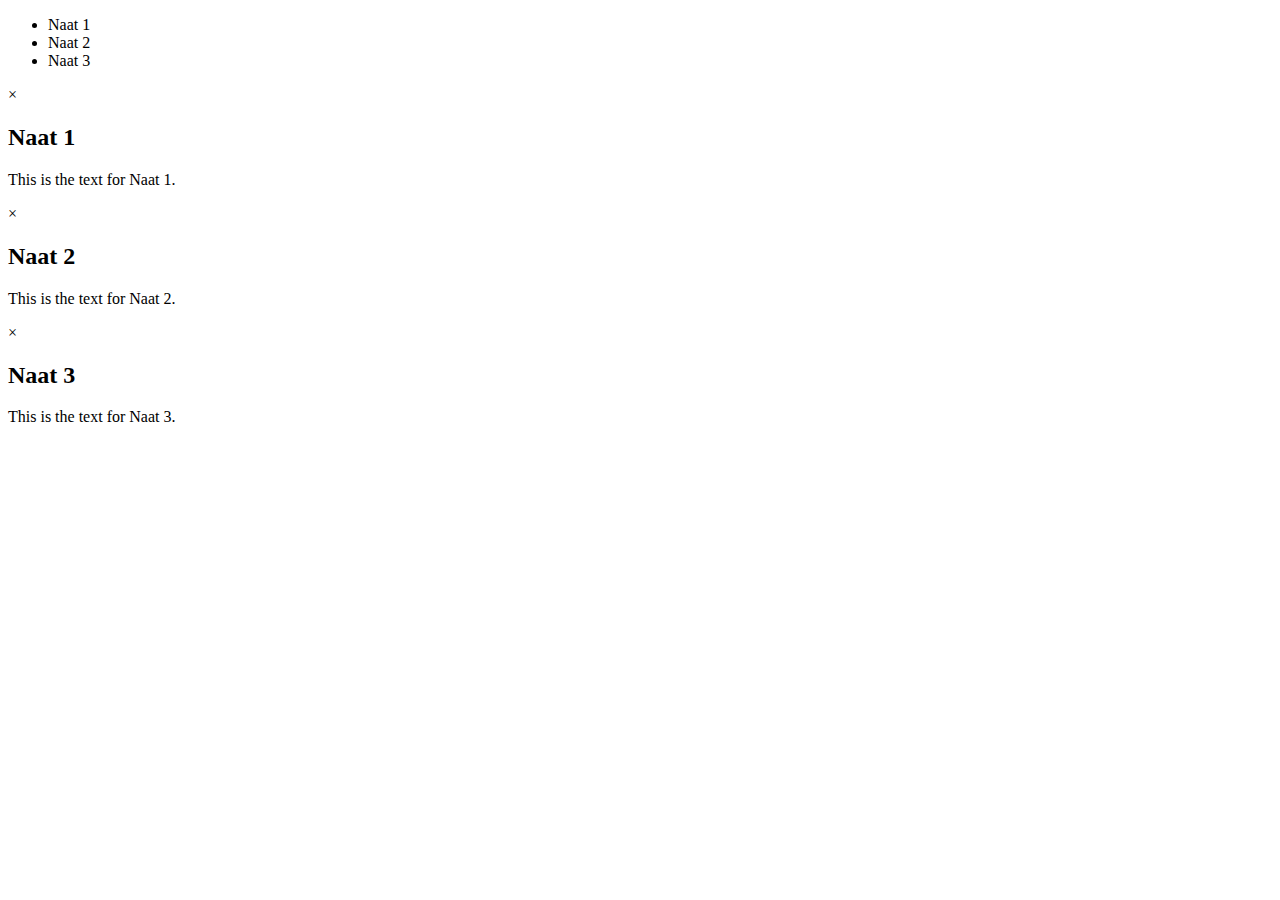
==== index.html @ 5c59c6a4 "Create index.html" ====
<!DOCTYPE html>
<html lang="en">
<head>
  <meta charset="UTF-8">
  <meta name="viewport" content="width=device-width, initial-scale=1.0">
  <title>Naat List</title>
  <link rel="stylesheet" href="styles.css">
</head>
<body>
  <div class="naat-list">
    <ul>
      <li class="naat-item" data-popup="naat1">Naat 1</li>
      <li class="naat-item" data-popup="naat2">Naat 2</li>
      <li class="naat-item" data-popup="naat3">Naat 3</li>
      <!-- Add more Naat items as needed -->
    </ul>
  </div>

  <div class="popup" id="naat1">
    <div class="popup-content">
      <span class="close-btn">&times;</span>
      <h2>Naat 1</h2>
      <p>This is the text for Naat 1.</p>
    </div>
  </div>

  <div class="popup" id="naat2">
    <div class="popup-content">
      <span class="close-btn">&times;</span>
      <h2>Naat 2</h2>
      <p>This is the text for Naat 2.</p>
    </div>
  </div>

  <div class="popup" id="naat3">
    <div class="popup-content">
      <span class="close-btn">&times;</span>
      <h2>Naat 3</h2>
      <p>This is the text for Naat 3.</p>
    </div>
  </div>

  <script src="script.js"></script>
</body>
</html>
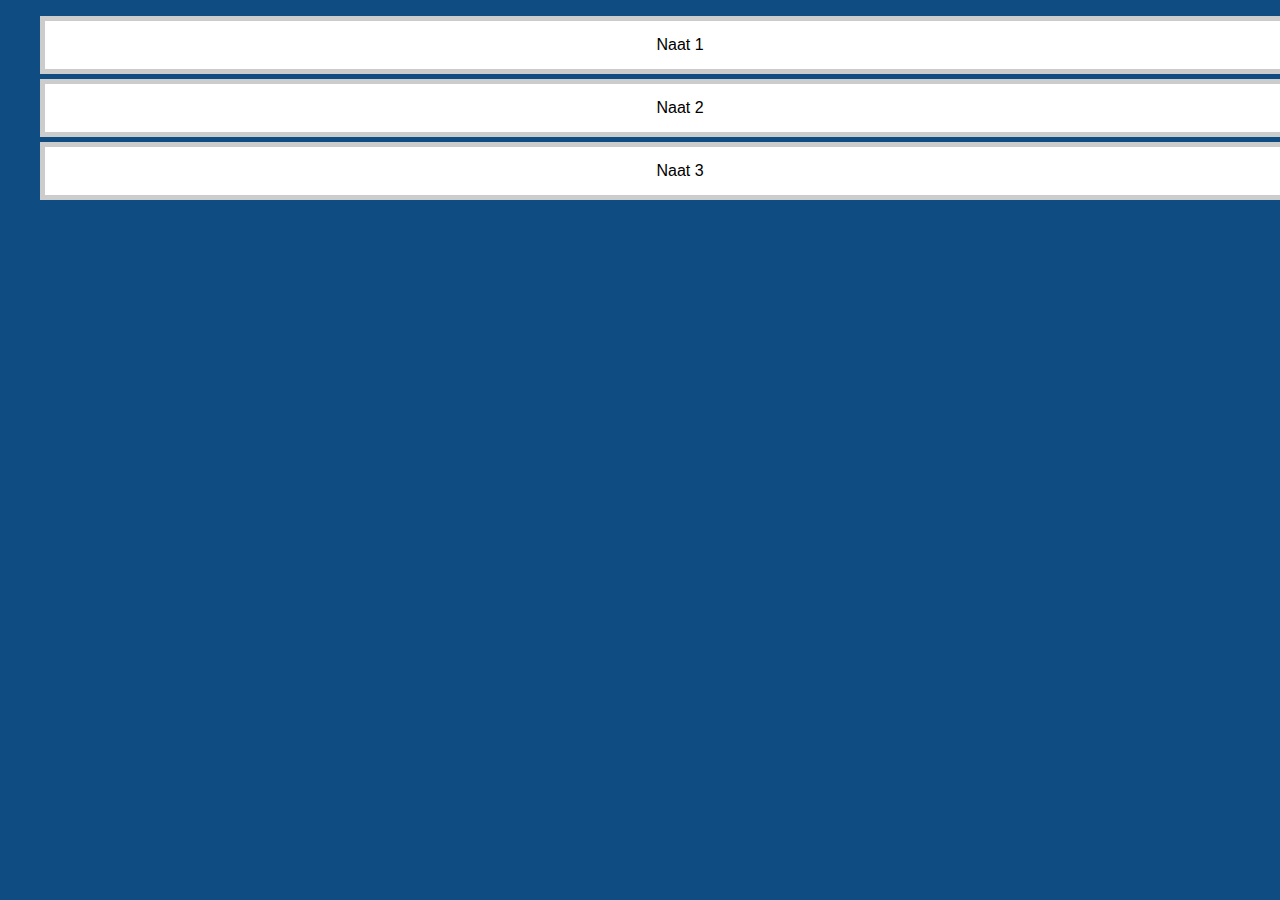
==== commit 6334f32c: "Update index.html" ====
--- a/index.html
+++ b/index.html
@@ -19,8 +19,41 @@
   <div class="popup" id="naat1">
     <div class="popup-content">
       <span class="close-btn">&times;</span>
-      <h2>Naat 1</h2>
-      <p>This is the text for Naat 1.</p>
+      <h2>آقا کا میلاد آیا</h2>
+      <p>چاروں طرف نور چھایا آقا کا میلاد آیا</p>
+<p>خوشیوں کا پیغام لا یا آقا کا میلاد آیا</p>
+
+<p>شمس و قمراور تارے کیوں نہ ہوں خوش آج سارے</p>
+<p>اُن سے ہی تو نور پایا آقا کا میلاد آیا</p>
+
+<p>خوشیاں مناتے ہیں وہی دھومیں مچاتے ہیں وہی</p>
+<p>جن پر ہوا ان کا سایہ آقا کا میلاد آیا</p>
+
+<p>ہے شاد ہر ایک مسلماںکرتا ہے گھر گھر میں چراغاں</p>
+<p>گلیوں کو بھی جگمگایا آقا کا میلاد آیا</p>
+
+<p>مختارِ کُل مانے جو انہیں نوری بشر جانیں جو انہیں</p>
+<p>نعرہ اسی نے لگایا آقا کا میلاد آیا</p>
+
+<p>جوآج محفل میں آئے من کی مرادیں وہ پائے</p>
+<p>سب پر کرم ہو خدایا آقا کا میلاد آیا</p>
+
+<p>غوث الورٰی اور داتا نے میرے رضا اور خواجہ نے</p>
+<p>سب نے ہے دن یہ منایا آقا کا میلاد آیا</p>
+
+<p>نعتِ نبی تم سناؤ عشقِ نبی کو بڑھا ؤ</p>
+<p>ہم کو رضانے سکھایا آقا کا میلاد آیا</p>
+
+<p>جس کو شجر جانتے ہیں کہنا حجر مانتے ہیں</p>
+<p>ایسا نبی ہم نے ہے پایا آقا کا میلا د آیا</p>
+
+<p>دل جگمگانے لگے ہیں سب مسکرانے لگے ہیں</p>
+<p>اِک کیف سا آج چھایا آقا کا میلاد آیا</p>
+
+<p>کر اۓ ٔ عبید ان کی مدحت تجھ پر ہو خدا کی رحمت</p>
+<p>تو نے مقدر یہ پا یا آقا کا میلاد آیا
+
+</p>
     </div>
   </div>
 
--- a/styles.css
+++ b/styles.css
@@ -0,0 +1,67 @@
+body {
+  font-family: Arial, sans-serif;
+  margin: 0;
+  padding: 0;
+  background-color: #0F4C81;
+}
+
+.naat-list {
+  text-align: center;
+}
+
+.naat-item {
+  list-style: none;
+  cursor: pointer;
+  padding: 15px;
+  margin-bottom: 5px;
+  border: 5px solid #ccc;
+  background-color: #FFFFFF;
+  width: 100%;
+}
+
+.popup {
+  display: none;
+  position: fixed;
+  top: 0;
+  left: 0;
+  width: 100%;
+  height: 100%;
+  background-color: rgba(0, 0, 0, 0.5);
+  justify-content: center;
+  align-items: center;
+}
+
+.popup-content {
+  background-color: white;
+  padding: 20px;
+  border-radius: 5px;
+  width: 100%; /* Adjusted to 100% width */
+  box-shadow: 0 0 10px rgba(0, 0, 0, 0.5);
+  text-align: center; /* Center the text */
+}
+
+.popup-content h2 {
+  color: #ff5733; /* Your desired color for the heading */
+}
+
+.close-btn {
+  position: absolute;
+  top: 50%;
+  transform: translateY(-50%);
+  right: 10px;
+  width: 30px;
+  height: 30px;
+  border: 2px solid #ff5733; /* Red color */
+  border-radius: 50%; /* Circle */
+  background-color: transparent;
+  color: #ff5733; /* Red color */
+  font-size: 20px;
+  line-height: 30px;
+  text-align: center;
+  cursor: pointer;
+}
+
+.close-btn:hover {
+  background-color: #ff5733; /* Red color */
+  color: white;
+}
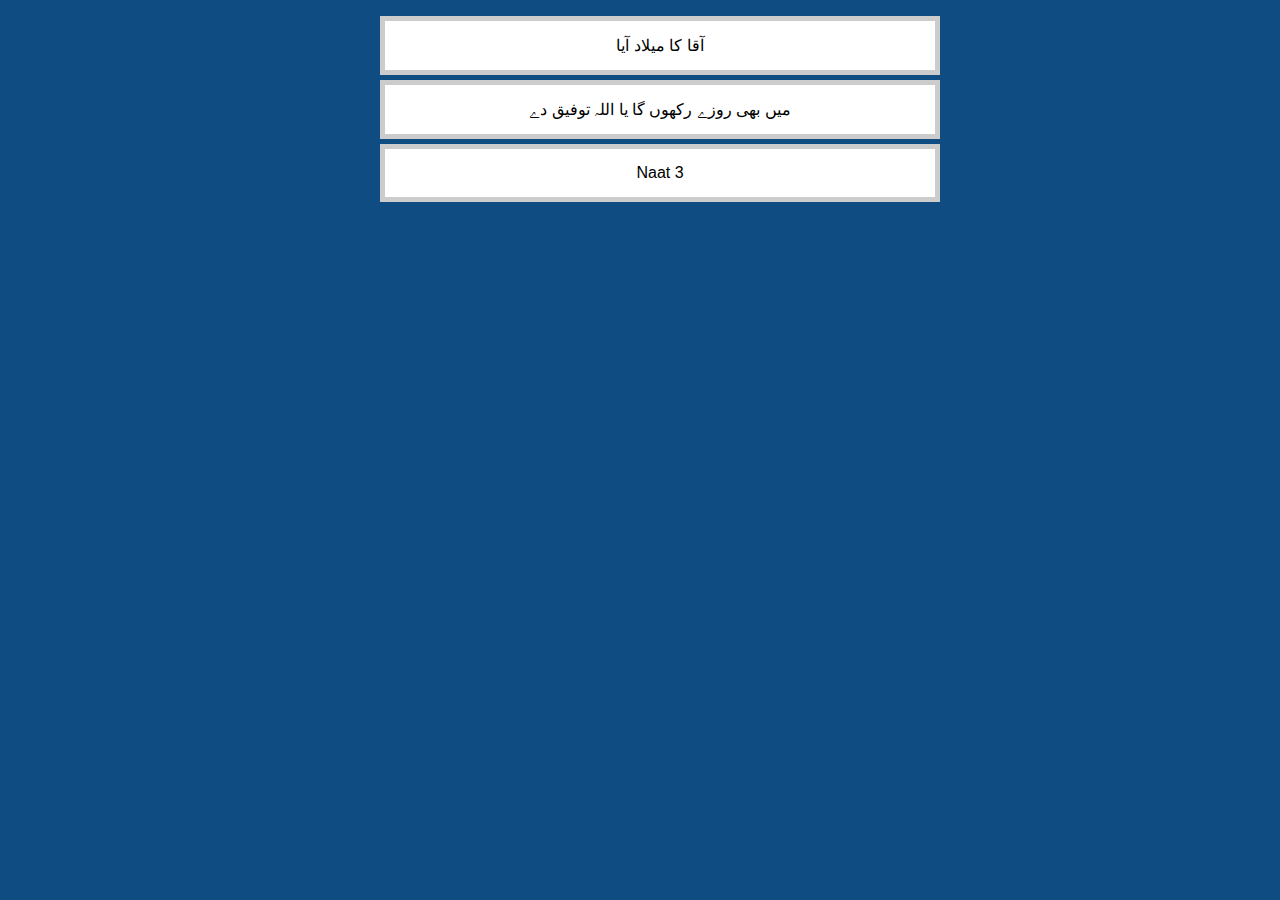
==== commit c1c9a786: "Update index.html" ====
--- a/index.html
+++ b/index.html
@@ -9,8 +9,8 @@
 <body>
   <div class="naat-list">
     <ul>
-      <li class="naat-item" data-popup="naat1">Naat 1</li>
-      <li class="naat-item" data-popup="naat2">Naat 2</li>
+      <li class="naat-item" data-popup="naat1">آقا کا میلاد آیا</li>
+      <li class="naat-item" data-popup="naat2">میں بھی روزے رکھوں گا یا اللہ توفیق دے</li>
       <li class="naat-item" data-popup="naat3">Naat 3</li>
       <!-- Add more Naat items as needed -->
     </ul>
@@ -60,8 +60,47 @@
   <div class="popup" id="naat2">
     <div class="popup-content">
       <span class="close-btn">&times;</span>
-      <h2>Naat 2</h2>
-      <p>This is the text for Naat 2.</p>
+      <h2>میں بھی روزے رکھوں گا یا اللہ توفیق دے</h2>
+      <p>میں بھی روزے رکھوں گا یا اللہ توفیق دے</p>
+<p>نمازیں پڑھنے جاؤں گا یا اللہ توفیق دے</p>
+
+<p>میں بھی تو مسلماں ہو چوٹا سا ہوں لیکن</p>
+<p>حکم تیرا یا رب میرے لیے بھی ہے</p>
+
+
+<p>من صام رمضان ایمانا واحتسابا</p>
+<p>من قام رمضان ایمانا واحتساب</p>
+<p>غفر لہ ما تقدم من ذنبی</p>
+<p>یا اللہ توفیق دے</p>
+
+<p>روزے اگر مومن رکھے ثواب کی نیت سے</p>
+<p>تراویح اگر مومن بڑے ثواب کی نیت سے</p>
+<p>مٹتے گناہ اس کے پچھلے سارے</p>
+<p>یہ پروانا یارب میرے لیے بھی ہے</p>
+
+<p>میں بھی روزے رکھوں گا یا اللہ توفیق دے</p>
+<p>نمازیں پڑھنے جاؤں گا یا اللہ توفیق دے</p>
+
+<p>ذکر و تلاوت سے خدایا قرب تیرا پاؤں</p>
+<p>زہد و سخاوت سے خدایا لطف تیرا پاؤں</p>
+
+
+<p>نیکیوں کا موسم ہے یہ کیوں نہ حصہ ڈالوں</p>
+<p>جنت کا سودا یارب میرے لیے بھی ہے</p>
+
+<p>من صام رمضان ایمانا واحتسابا</p>
+<p>من قام رمضان ایمانا واحتساب</p>
+<p>غفر لہ ما تقدم من ذنبی</p>
+<p>یا اللہ توفیق دے</p>
+
+<p>مغفرت مانگو روحانی رب سے تم دن رات</p>
+<p>کرتا جہنم سے وہ بری بندوں کو لاتعداد</p>
+
+<p>میرے بھی گناہ بہت ہیں دے مجھ کو نجات</p>
+<p>معافی کا اعلان یارب میرے لیے بھی ہے</p>
+
+<p>میں بھی روزے رکھوں گا یا اللہ توفیق دے</p>
+<p>نمازیں پڑھنے جاؤں گا یا اللہ توفیق د</p>
     </div>
   </div>
 
--- a/styles.css
+++ b/styles.css
@@ -7,6 +7,8 @@
 
 .naat-list {
   text-align: center;
+  max-width: 600px; /* Adjust the maximum width as needed */
+  margin: 0 auto; /* Center the list horizontally */
 }
 
 .naat-item {
@@ -16,7 +18,6 @@
   margin-bottom: 5px;
   border: 5px solid #ccc;
   background-color: #FFFFFF;
-  width: 100%;
 }
 
 .popup {
@@ -36,6 +37,7 @@
   padding: 20px;
   border-radius: 5px;
   width: 100%; /* Adjusted to 100% width */
+  max-width: 600px; /* Adjust the maximum width as needed */
   box-shadow: 0 0 10px rgba(0, 0, 0, 0.5);
   text-align: center; /* Center the text */
 }
@@ -46,8 +48,7 @@
 
 .close-btn {
   position: absolute;
-  top: 50%;
-  transform: translateY(-50%);
+  top: 10px;
   right: 10px;
   width: 30px;
   height: 30px;
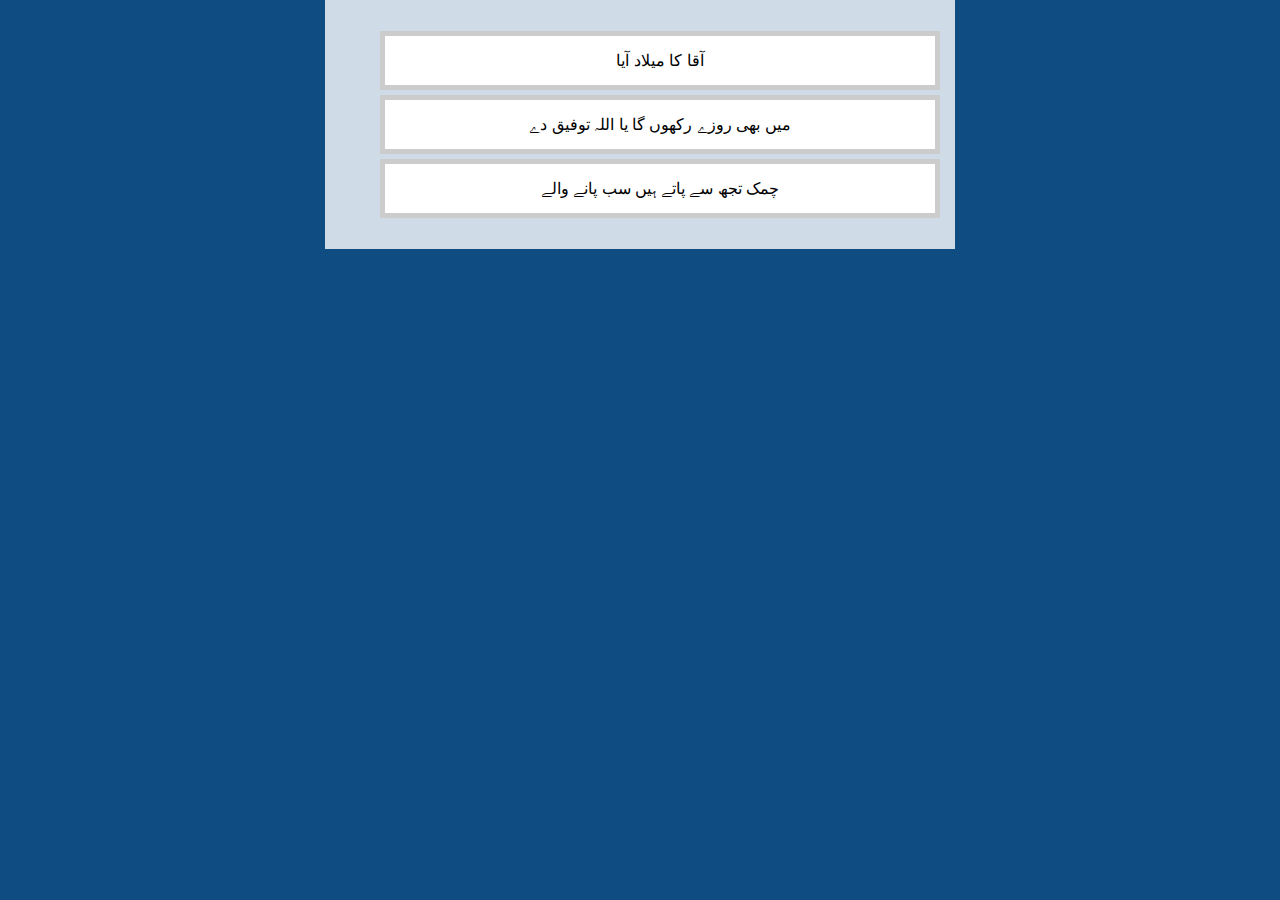
==== commit ee94f367: "Update index.html" ====
--- a/index.html
+++ b/index.html
@@ -11,7 +11,7 @@
     <ul>
       <li class="naat-item" data-popup="naat1">آقا کا میلاد آیا</li>
       <li class="naat-item" data-popup="naat2">میں بھی روزے رکھوں گا یا اللہ توفیق دے</li>
-      <li class="naat-item" data-popup="naat3">Naat 3</li>
+      <li class="naat-item" data-popup="naat3">چمک تجھ سے پاتے ہیں سب پانے والے</li>
       <!-- Add more Naat items as needed -->
     </ul>
   </div>
@@ -107,11 +107,48 @@
   <div class="popup" id="naat3">
     <div class="popup-content">
       <span class="close-btn">&times;</span>
+      <h2>چمک تجھ سے پاتے ہیں سب پانے والے</h2>
+    <p>  چمک تجھ سے پاتے ہیں سب پانے والے</p>
+    <p>مِرا دل بھی چمکا دے چمکانے والے</p>
+
+    <p>برستا نہیں دیکھ کر ابرِ رحمت</p>
+    <p>بدوں پر بھی برسا دے برسانے والے</p>
+
+    <p>مدینے کے خطّے خدا تجھ کو رکھے</p>
+    <p>غریبوں، فقیروں کے ٹھہرانے والے</p>
+
+    <p>تو زندہ ہے واللہ! تو زندہ ہے واللہ!</p>
+    <p>مِرے چشمِ عالَم سے چھپ جانے والے</p>
+    
+    <p>میں مجرم ہوں آقا! مجھے ساتھ لے لو</p>
+    <p>کہ رستے میں ہیں جا بہ جا تھانے والے</p>
+
+    <p>حرم کی زمیں اور قدم رکھ کے چلنا</p>
+    <p>ارے سر کا موقع ہے او جانے والے</p>
+
+    <p>چل اٹھ جبہہ فرسا ہو ساقی کے در پر</p>
+    <p>درِ جود اے میرے مستانے ’وا‘ لے</p>
+
+    <p>تِرا کھائیں تیرے غلاموں سے اُلجھیں</p>
+    <p>ہیں منکر عجب کھانے غُرّانے والے</p>
+
+    <p>رہےگا یوں ہی اُن کا چرچا رہے گا</p>
+    <p>پڑے خاک ہو جائیں جل جانے والے</p>
+
+    <p>اب آئی شفاعت کی ساعت اب آئی</p>
+    <p>ذرا چین لے میرے گھبرانے والے</p>
+
+    <p>رضؔا نفس دشمن ہے دم میں نہ آنا</p>
+    <p>کہاں تم نے دیکھے ہیں چندرانے والے</p>
+    </div>
+  </div>
+  <div class="popup" id="naat4">
+    <div class="popup-content">
+      <span class="close-btn">&times;</span>
       <h2>Naat 3</h2>
       <p>This is the text for Naat 3.</p>
     </div>
   </div>
-
   <script src="script.js"></script>
 </body>
 </html>
--- a/styles.css
+++ b/styles.css
@@ -7,6 +7,8 @@
 
 .naat-list {
   text-align: center;
+  background-color: rgba(255, 255, 255, 0.8); /* Semi-transparent white background */
+  padding: 15px; /* Padding for the content */
   max-width: 600px; /* Adjust the maximum width as needed */
   margin: 0 auto; /* Center the list horizontally */
 }
@@ -38,6 +40,8 @@
   border-radius: 5px;
   width: 100%; /* Adjusted to 100% width */
   max-width: 600px; /* Adjust the maximum width as needed */
+  max-height: 80%; /* Maximum height for scroll */
+  overflow-y: auto; /* Enable vertical scroll */
   box-shadow: 0 0 10px rgba(0, 0, 0, 0.5);
   text-align: center; /* Center the text */
 }
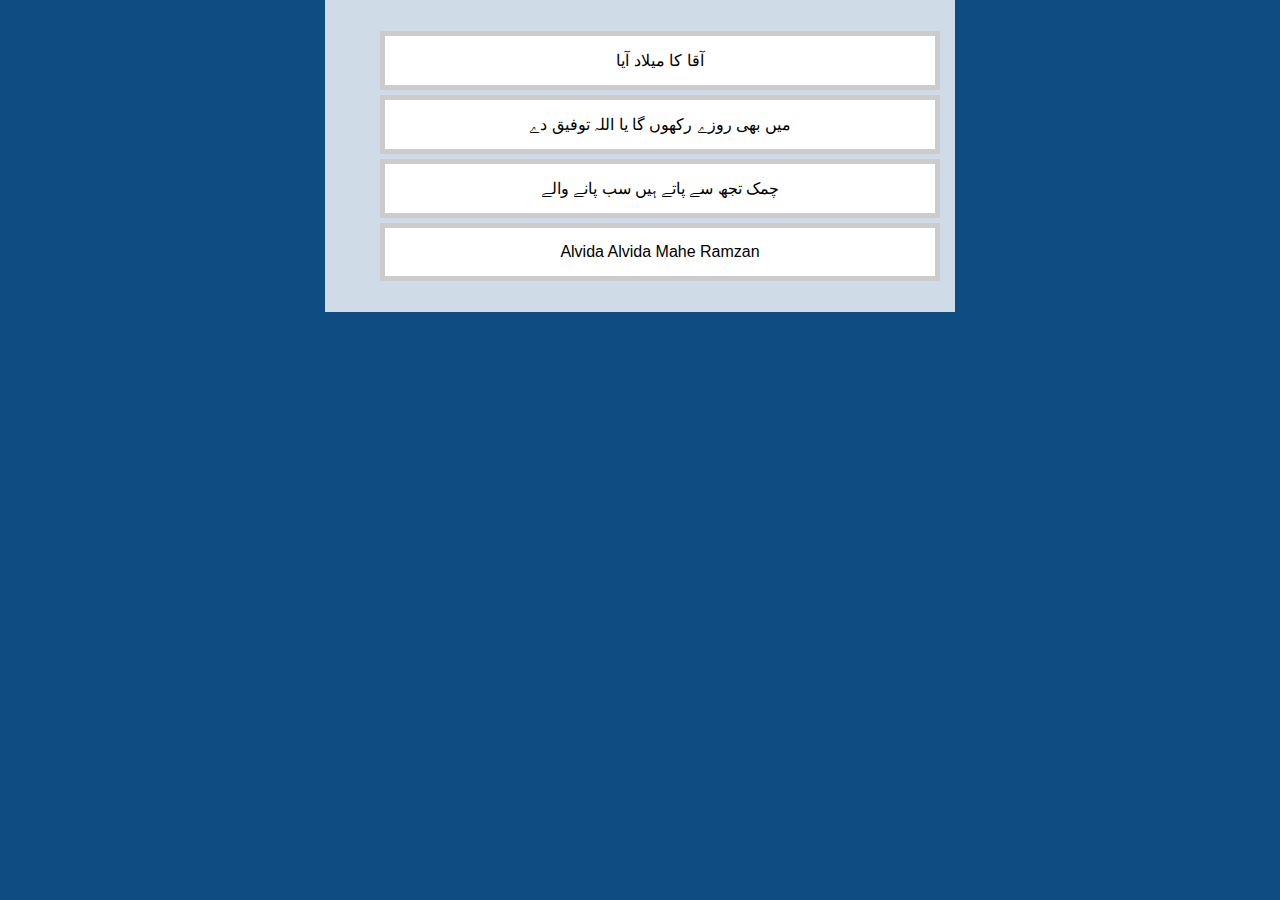
==== commit 60b2d878: "Update index.html" ====
--- a/index.html
+++ b/index.html
@@ -12,6 +12,7 @@
       <li class="naat-item" data-popup="naat1">آقا کا میلاد آیا</li>
       <li class="naat-item" data-popup="naat2">میں بھی روزے رکھوں گا یا اللہ توفیق دے</li>
       <li class="naat-item" data-popup="naat3">چمک تجھ سے پاتے ہیں سب پانے والے</li>
+      <li class="naat-item" data-popup="naat4">Alvida Alvida Mahe Ramzan</li>
       <!-- Add more Naat items as needed -->
     </ul>
   </div>
@@ -145,10 +146,107 @@
   <div class="popup" id="naat4">
     <div class="popup-content">
       <span class="close-btn">&times;</span>
+      <h2>Alvida Alvida Mahe Ramzan</h2>
+      <p>Qalb e Aashiq hai ab para para</p>
+<p>Alvida Alvida Mahe Ramzan</p>
+<p>Kulfat e Hijr o Furqat ne maara</p>
+<p>Alvida Alvida Mahe Ramzan</p>
+      
+<p>Tere Aane se Dil khush hua tha</p>
+<p>Aur Zauq e Ibadat barha tha</p>
+<p>Aah! Ab Dil Pe Hai Gham ka Ghalba</p>
+<p>Alvida Alvida Mahe Ramzan</p>
+      
+<p>Masjidon mein Bahaar Aagayi thi</p>
+<p>Jauq dar Jauq Aate Namazi</p>
+<p>Hogaya kam Namazon ka jazba</p>
+<p>Alvida Alvida Mahe Ramzan</p>
+      
+<p>Bazm e Iftar Sajti thi kesi</p>
+<p>Khoob Sehri ki Ronaq bhi Hoti</p>
+<p>Hogaya Ab Samaa Suna Suna</p>
+<p>Alvida Alvida Mahe Ramzan</p>
+      
+<p>Kuch na Husn e Amal kar Saka hoon</p>
+<p>Nazr chand ashk mein kar raha hoon</p>
+<p>Bas yehi meri kul Asasa</p>
+<p>Alvida Alvida Mahe Ramzan</p>
+      
+<p>Tere Deewane Ab Ro rahe hain</p>
+<p>Muztarib sab ke sab ho rahe hain</p>
+<p>Haye Ab Waqt e Rukhsat hai Aaya</p>
+<p>Alvida Alvida Mahe Ramzan</p>
+      
+<p>Yaad Ramzan ki Tarpa Rahi Hai</p>
+<p>Aansuoon ki jhari Lag rahi hai</p>
+<p>Keh Raha hai ye har aik qatra</p>
+<p>Alvida Alvida Mahe Ramzan</p>
+      
+<p>Jab Guzar Jayengay Mah Giyaara</p>
+<p>Teri Aamad ka phir shor hoga</p>
+<p>Kiya meri Zindagi ka bharosa</p>
+<p>Alvida Alvida Mahe Ramzan</p>
+      
+<p>Tum pe Lakhon Salam Mahe Ramzan</p>
+<p>Tum pe Lakhon Salam Mahe Ghufran</p>
+<p>Jao Hafiz Khuda Ab Tumhara</p>
+<p>Alvida Alvida Mahe Ramzan</p>
+      
+<p>Wasta Tujhko Meethay Nabi ka</p>
+<p>Hashr Main humko mat bhool jana</p>
+<p>Roz e Mahshar hume bakhshwana</p>
+<p>Alvida Alvida Mahe Ramzan</p>
+      
+<p>Mahe Ramzan ki range(n) hawa’oon</p>
+<p>Abr e Rahmat se Mamroo fazaoon</p>
+<p>Lo Salam aakhri ab hamara</p>
+<p>Alvida Alvida Mahe Ramzan</p>
+      
+<p>Sag e Attar badkar kahil</p>
+<p>Rehgaya ye Ibadat se Ghafil</p>
+<p>Isse khush hoke hona rawana</p>
+<p>Alvida Alvida Mahe Ramzan</p>
+      
+<p>Saal Aainda Shaah e Haram Tum</p>
+<p>Karna Attar Per Yeh Karam Tum</p>
+<p>Tum Madine Mein Ramzan Dikhana</p>
+<p>Alvida Alvida Mahe Ramzan</p>
+    </div>
+  </div>
+  <div class="popup" id="naat5">
+    <div class="popup-content">
+      <span class="close-btn">&times;</span>
+      <h2>Naat 5</h2>
+      <p>This is the text for Naat 3.</p>
+    </div>
+  </div>
+  <div class="popup" id="naat6">
+    <div class="popup-content">
+      <span class="close-btn">&times;</span>
       <h2>Naat 3</h2>
       <p>This is the text for Naat 3.</p>
     </div>
   </div>
+  <div class="popup" id="naat7">
+    <div class="popup-content">
+      <span class="close-btn">&times;</span>
+      <h2>Naat 3</h2>
+      <p>This is the text for Naat 3.</p>
+    </div>
+  </div>
   <script src="script.js"></script>
+  <script>
+  if ('serviceWorker' in navigator) {
+    window.addEventListener('load', () => {
+      navigator.serviceWorker.register('/service-worker.js')
+        .then(registration => {
+          console.log('Service Worker registered with scope:', registration.scope);
+        })
+        .catch(error => {
+          console.error('Service Worker registration failed:', error);
+        });
+    });
+  }
+</script>
 </body>
 </html>
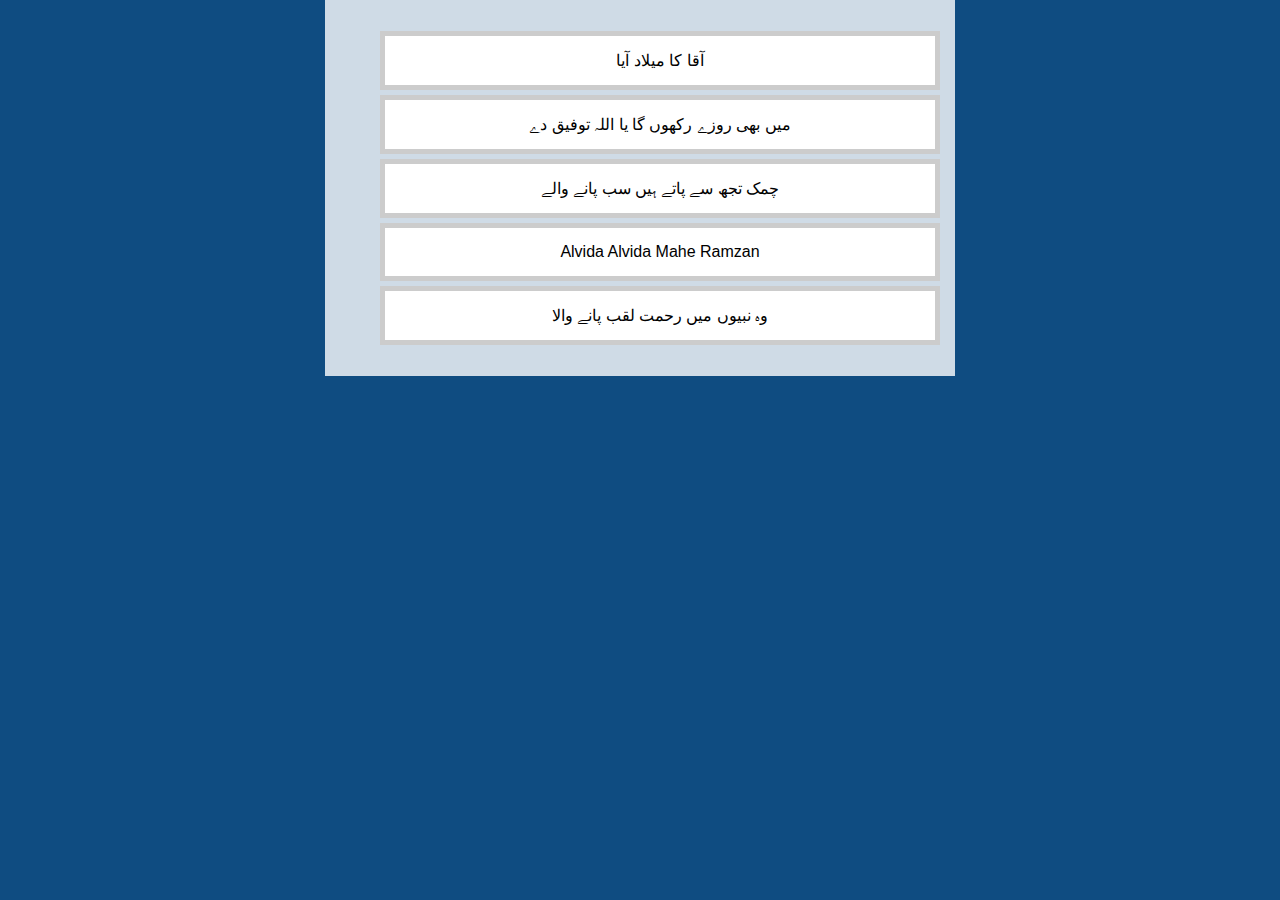
==== commit dbfd2b84: "Update index.html" ====
--- a/index.html
+++ b/index.html
@@ -13,6 +13,9 @@
       <li class="naat-item" data-popup="naat2">میں بھی روزے رکھوں گا یا اللہ توفیق دے</li>
       <li class="naat-item" data-popup="naat3">چمک تجھ سے پاتے ہیں سب پانے والے</li>
       <li class="naat-item" data-popup="naat4">Alvida Alvida Mahe Ramzan</li>
+     <li class="naat-item" data-popup="naat5">وہ نبیوں میں رحمت لقب پانے والا</li>
+     
+      
       <!-- Add more Naat items as needed -->
     </ul>
   </div>
@@ -216,8 +219,35 @@
   <div class="popup" id="naat5">
     <div class="popup-content">
       <span class="close-btn">&times;</span>
-      <h2>Naat 5</h2>
-      <p>This is the text for Naat 3.</p>
+      <h2>وہ نبیوں میں رحمت لقب پانے والا</h2>
+  
+    <p>وہ نبیوں میں رحمت لقب پانے والا</p>
+    <p>مرادیں غریبوں کی بر لانے والا</p>
+      
+    <p>مصیبت میں غیروں کے کام آنے والا</p>
+    <p>وہ اپنے پرائے کا غم کھانے والا</p>
+      
+    <p>فقیروں کا ملجا ضعیفوں کا ماویٰ</p>
+    <p>یتیموں کا والی غلاموں کا مولیٰ</p>
+      
+    <p>خطا کار سے درگزر کرنے والا</p>
+    <p>بد اندیش کے دل میں گھر کرنے والا</p>
+      
+    <p>مفاسد کو زیر و زبر کرنے والا</p>
+    <p>قبائل کو شیر و شکر کرنے والا</p>
+      
+    <p>اتر کر حرا سے سوئے قوم آیا</p>
+    <p>اور اک نسخۂ کیمیا ساتھ لایا</p>
+      
+    <p>مس خام کو جس نے کندن بنایا</p>
+    <p>کھرا اور کھوٹا الگ کر دکھایا</p>
+      
+    <p>عرب جس پہ قرنوں سے تھا جہل چھایا</p>
+    <p>پلٹ دی بس اک آن میں اس کی کایا</p>
+      
+    <p>رہا ڈر نہ بیڑے کو موج بلا کا</p>
+    <p>ادھر سے ادھر پھر گیا رخ ہوا کا</p>
+
     </div>
   </div>
   <div class="popup" id="naat6">
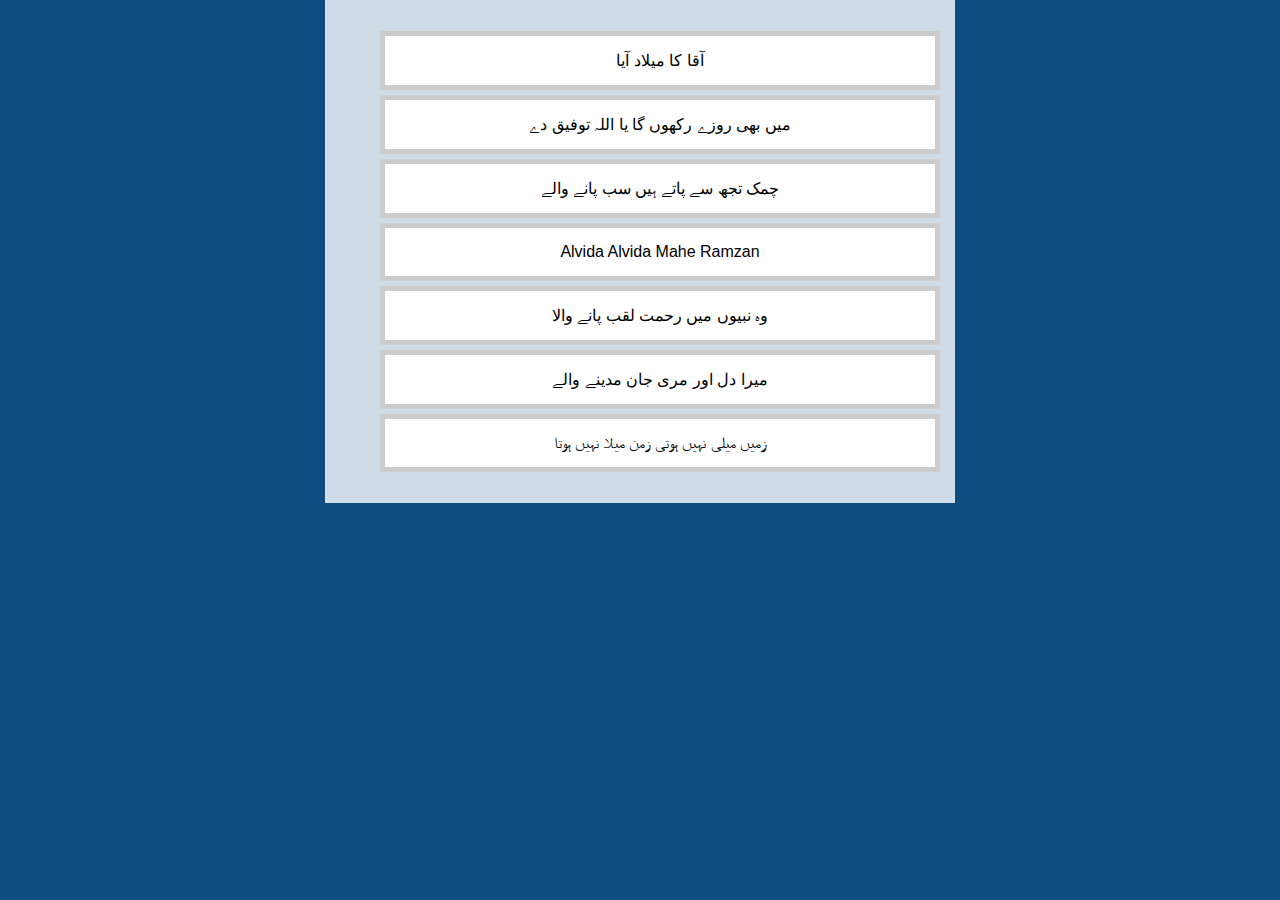
==== commit 501845f7: "Update index.html" ====
--- a/index.html
+++ b/index.html
@@ -14,6 +14,8 @@
       <li class="naat-item" data-popup="naat3">چمک تجھ سے پاتے ہیں سب پانے والے</li>
       <li class="naat-item" data-popup="naat4">Alvida Alvida Mahe Ramzan</li>
      <li class="naat-item" data-popup="naat5">وہ نبیوں میں رحمت لقب پانے والا</li>
+     <li class="naat-item" data-popup="naat6">میرا دل اور مری جان مدینے والے</li>
+     <li class="naat-item" data-popup="naat7">زمیں میلی نہیں ہوتی زمن میلا نہیں ہوتا</li>
      
       
       <!-- Add more Naat items as needed -->
@@ -253,15 +255,50 @@
   <div class="popup" id="naat6">
     <div class="popup-content">
       <span class="close-btn">&times;</span>
-      <h2>Naat 3</h2>
-      <p>This is the text for Naat 3.</p>
+      <h2>میرا دل اور مری جان مدینے والے</h2>
+      <p>میرا دل اور مری جان مدینے والے</p>
+<p>تجھ پہ سو جان سے قربان مدینے والے</p>
+
+<p>تیرا در چھوڑ کے  جاؤں تو کہاں جاؤں میں</p>
+<p>میرے آقا ﷺ مرے سلطان مدینے والے</p>
+
+<p>بھردے بھردے مرے داتا مری جھولی بھر دے</p>
+<p>اب نہ رکھ بے سرو سامان مدینے والے</p>
+
+<p>آڑے آتی ہے تری ذات ہر اک دکھیا کے</p>
+<p>میری مشکل بھی ہو آسان مدینے والے</p>
+
+<p>پھر تمنائے زیارت نے کیا دل بے چین</p>
+<p>پھر مدینے کا ہے ارمان مدینے والے</p>
+
+<p>سگِ طیبہ مجھے سب کہہ کے پکاریں بیدم</p>
+<p>یہی رکھیں مری پہچان مدینے والے</p>
     </div>
   </div>
   <div class="popup" id="naat7">
     <div class="popup-content">
       <span class="close-btn">&times;</span>
-      <h2>Naat 3</h2>
-      <p>This is the text for Naat 3.</p>
+      <h2>زمیں میلی نہیں ہوتی زمن میلا نہیں ہوتا</h2>
+      <p>زمیں میلی نہیں ہوتی زمن میلا نہیں ہوتا</p>
+<p>محمدﷺ کے غلاموں کا کفن میلا نہیں ہوتا</p>
+
+<p>محبت کملی والے سے وہ جذبہ ہے سنو لوگو</p>
+<p>یہ جس من میں سما جائے وہ من میلا نہیں ہوتا</p>
+
+<p>نبی کے پاک لنگر پر جو پلتے ہیں کبھی ان کی</p>
+<p>زباں میلی نہیں ہوتی سخن میلا نہیں ہوتا</p>
+
+<p>میرے آقا کی الفت تو بدن کو جگمگاتی ہے</p>
+<p>کبھی اہل محمد کا بدن میلا نہیں ہوتا</p>
+
+<p>گلوں کو چوم لیتے ہیں سحر نم شبنمی قطرے</p>
+<p>نبی کی نعت سن لیں تو چمن میلا نہیں ہوتا</p>
+
+<p>جو نام مصطفےٰ چومیں کبھی دکھتی نہیں آنکھیں</p>
+<p>پہن لے پیار جو انکا بدن میلا نہیں ہوتا</p>
+
+<p>میں نازاں تو نہیں فن پر مگر ناصر یہ دعویٰ ہے</p>
+<p>ثنائے مصطفےٰ کرنے سے فن میلا نہیں ہوتا</p></p>
     </div>
   </div>
   <script src="script.js"></script>
